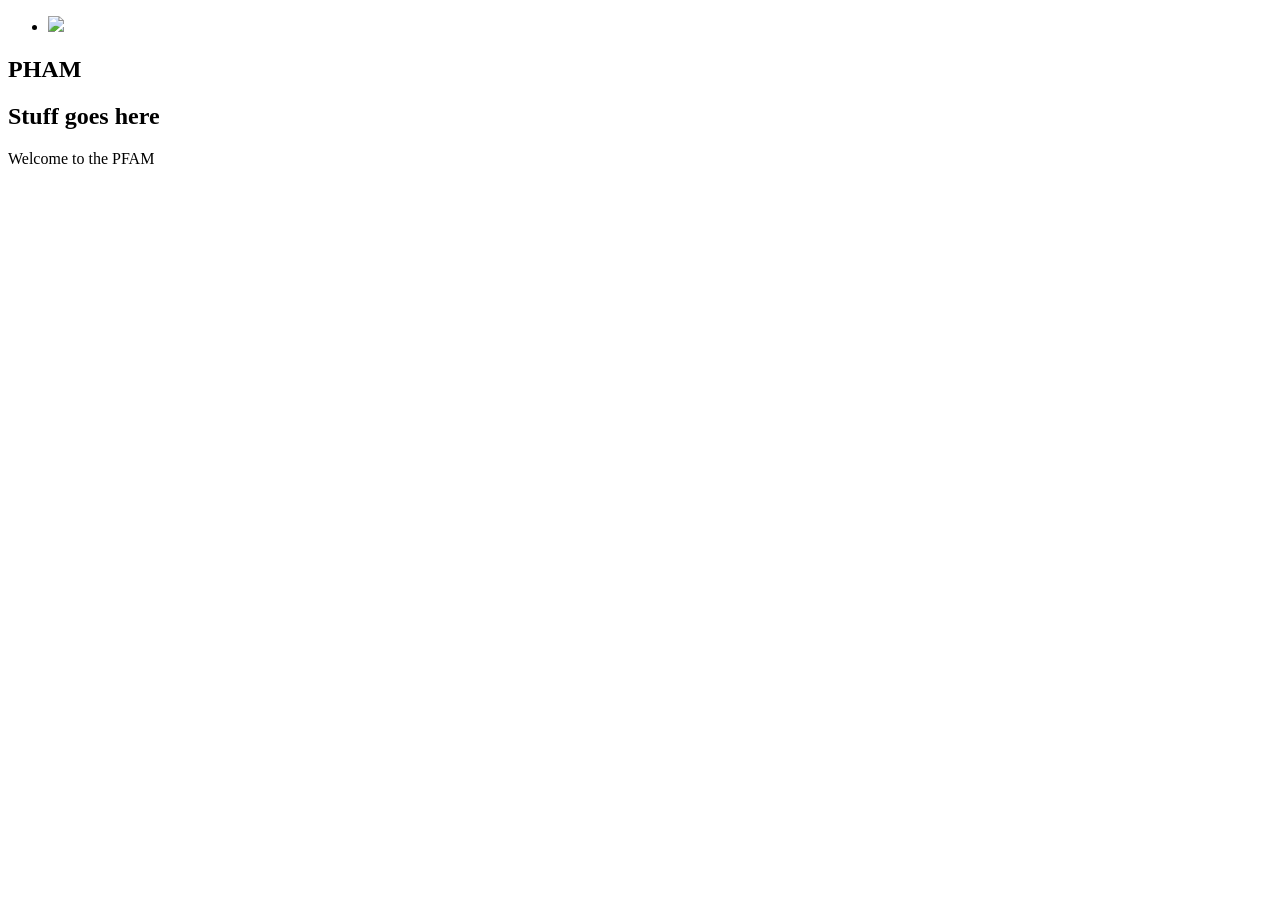
==== backend/static/index.html @ 4adc5c4d "Initial commit" ====
<!doctype html>
<html lang="en">
    <head>
        <meta charset="utf-8">
        <meta name="viewport" content="width=device-width, initial-scale=1">
        <meta name="color-scheme" content="light" />
        
        <title>PHAM</title>

        <script src="https://cdn.jsdelivr.net/npm/alpinejs@3.x.x/dist/cdn.min.js"></script>
        <link rel="stylesheet" href="https://cdn.jsdelivr.net/npm/@picocss/pico@2/css/pico.red.min.css">
        <link href="https://fonts.googleapis.com/css2?family=Material+Symbols+Outlined" rel="stylesheet" />

        <script src="/js/init.js"></script>
        <link rel="stylesheet" href="/css/custom.css" />

    </head>
    <body data-theme="light">
        <div x-data="init()" x-init="loadList" data-theme="light" class="container">
            <nav data-theme="dark">
                <ul>
                    <li><img height="32" src="/img/icon.png" style="height: 32px !important;" /></li>
                </ul>
            </nav>


            <article class="container-fluid" data-theme="light">
                <h1>PHAM</h1>
            </article>
            
            <article>
                <header><h1>Stuff goes here</h1></header>
                
                <p>Welcome to the PFAM</p>
            </article>

    </body>
</html>
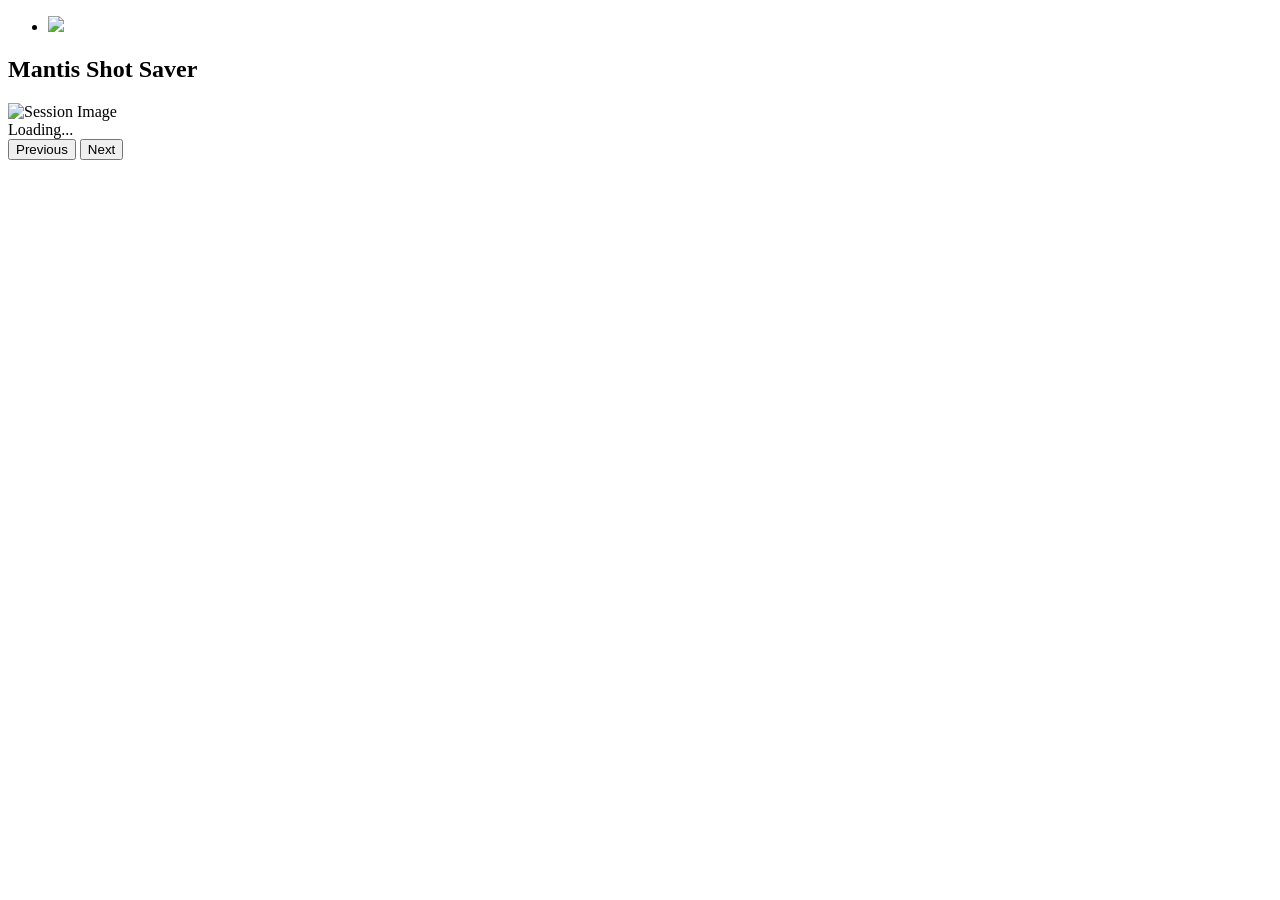
==== commit b56998d7: "base app" ====
--- a/backend/static/index.html
+++ b/backend/static/index.html
@@ -5,10 +5,11 @@
         <meta name="viewport" content="width=device-width, initial-scale=1">
         <meta name="color-scheme" content="light" />
         
-        <title>PHAM</title>
+        <title>Mantis Shot Saver</title>
+        <link rel="icon" type="image/png" href="/img/icon.png">
 
         <script src="https://cdn.jsdelivr.net/npm/alpinejs@3.x.x/dist/cdn.min.js"></script>
-        <link rel="stylesheet" href="https://cdn.jsdelivr.net/npm/@picocss/pico@2/css/pico.red.min.css">
+        <link rel="stylesheet" href="https://cdn.jsdelivr.net/npm/@picocss/pico@2/css/pico.grey.min.css">
         <link href="https://fonts.googleapis.com/css2?family=Material+Symbols+Outlined" rel="stylesheet" />
 
         <script src="/js/init.js"></script>
@@ -25,14 +26,28 @@
 
 
             <article class="container-fluid" data-theme="light">
-                <h1>PHAM</h1>
+                <h1>Mantis Shot Saver</h1>
             </article>
             
             <article>
-                <header><h1>Stuff goes here</h1></header>
-                
-                <p>Welcome to the PFAM</p>
+                <header>
+                    <div x-show="currentSession">
+                        <h2 x-text="new Date(currentSession.date.$date).toLocaleString()"></h2>
+                        <div style="position: relative; display: inline-block;">
+                            <img :src="currentSession.image" alt="Session Image" style="max-width: 100%;">
+                            <template x-for="shot in currentSession.shots" :key="shot.Index">
+                                <div style="position: absolute; width: 10px; height: 10px; background: red; border-radius: 50%; transform: translate(-50%, -50%);"
+                                     :style="{ left: (shot['Position X'] * 100) + '%', top: (shot['Position Y'] * 100) + '%' }">
+                                </div>
+                            </template>
+                        </div>
+                    </div>
+                    <div x-show="!currentSession">Loading...</div>
+                </header>
+                <footer>
+                    <button @click="prevSession" :disabled="skip === 0 && currentIndex === 0">Previous</button>
+                    <button @click="nextSession">Next</button>
+                </footer>
             </article>
-
     </body>
 </html>
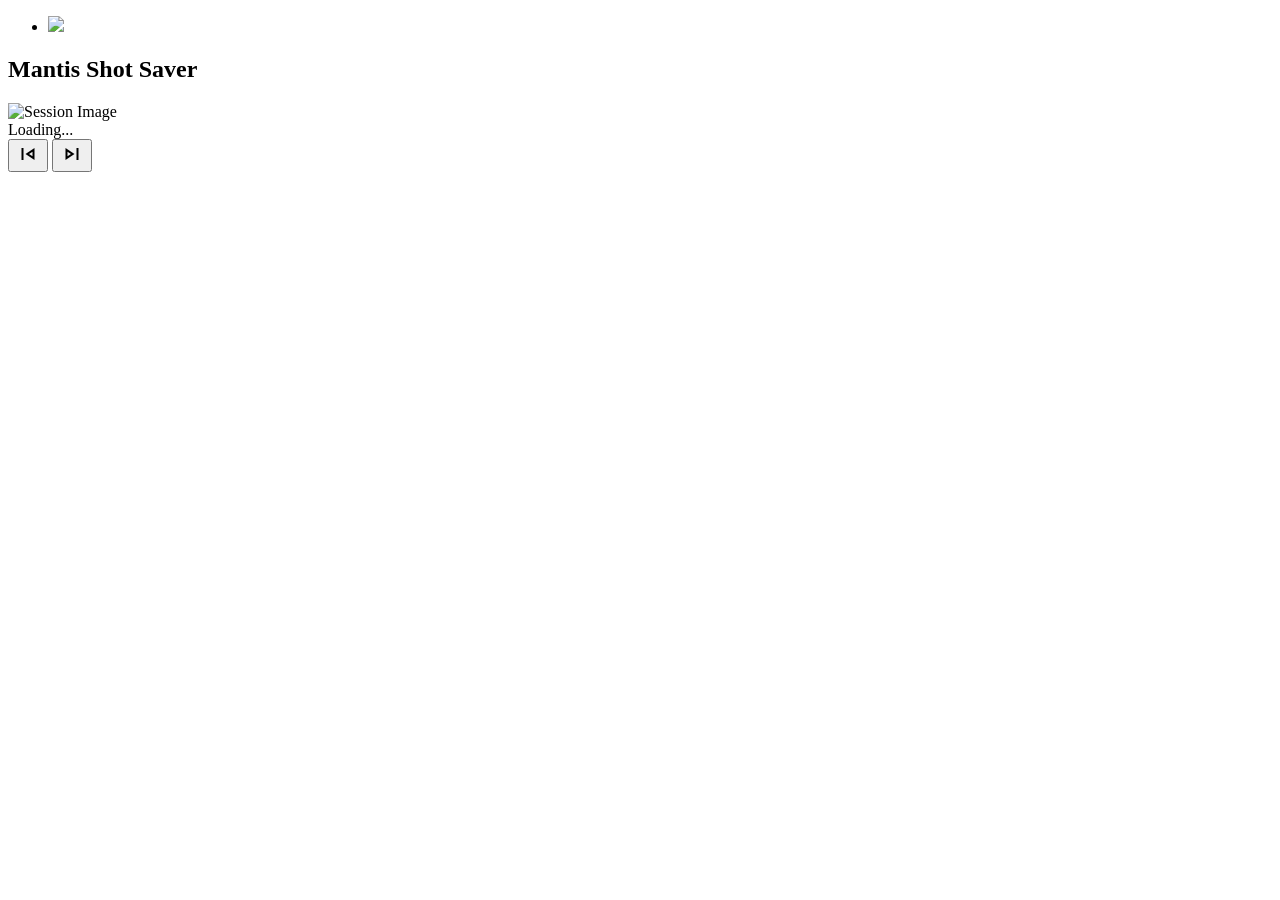
==== commit 5cb07f26: "ux improvements" ====
--- a/backend/static/index.html
+++ b/backend/static/index.html
@@ -33,20 +33,35 @@
                 <header>
                     <div x-show="currentSession">
                         <h2 x-text="new Date(currentSession.date.$date).toLocaleString()"></h2>
-                        <div style="position: relative; display: inline-block;">
-                            <img :src="currentSession.image" alt="Session Image" style="max-width: 100%;">
-                            <template x-for="shot in currentSession.shots" :key="shot.Index">
-                                <div style="position: absolute; width: 10px; height: 10px; background: red; border-radius: 50%; transform: translate(-50%, -50%);"
-                                     :style="{ left: (shot['Position X'] * 100) + '%', top: (shot['Position Y'] * 100) + '%' }">
-                                </div>
-                            </template>
+                        <div class="img-container">
+                            <div class="img-wrapper">
+                                <img :src="currentSession.image" alt="Session Image">
+                                <template x-for="shot in currentSession.shots" :key="shot.Index">
+                                    <div style="position: absolute;" :style="{ left: (shot['Position X'] * 100) + '%', top: (shot['Position Y'] * 100) + '%' }">
+                                        <div style="width: 20px; height: 20px; background: red; color: white; border-radius: 50%; display: flex; align-items: center; justify-content: center; font-size: 10px; font-weight: bold; transform: translate(-50%, -50%); cursor: pointer;"
+                                             x-text="shot.Index">
+                                        </div>
+                                        <div class="shot-label"
+                                             x-text="shot['Time'].toFixed(2)">
+                                        </div>
+                                    </div>
+                                </template>
+                            </div>
                         </div>
                     </div>
                     <div x-show="!currentSession">Loading...</div>
                 </header>
-                <footer>
-                    <button @click="prevSession" :disabled="skip === 0 && currentIndex === 0">Previous</button>
-                    <button @click="nextSession">Next</button>
+                <footer class="nav-footer">
+                    <button @click="prevSession" :disabled="skip === 0 && currentIndex === 0">
+                        <span class="material-symbols-outlined">
+                            skip_previous
+                        </span>
+                    </button>
+                    <button @click="nextSession">
+                        <span class="material-symbols-outlined">
+                            skip_next
+                        </span>
+                    </button>
                 </footer>
             </article>
     </body>
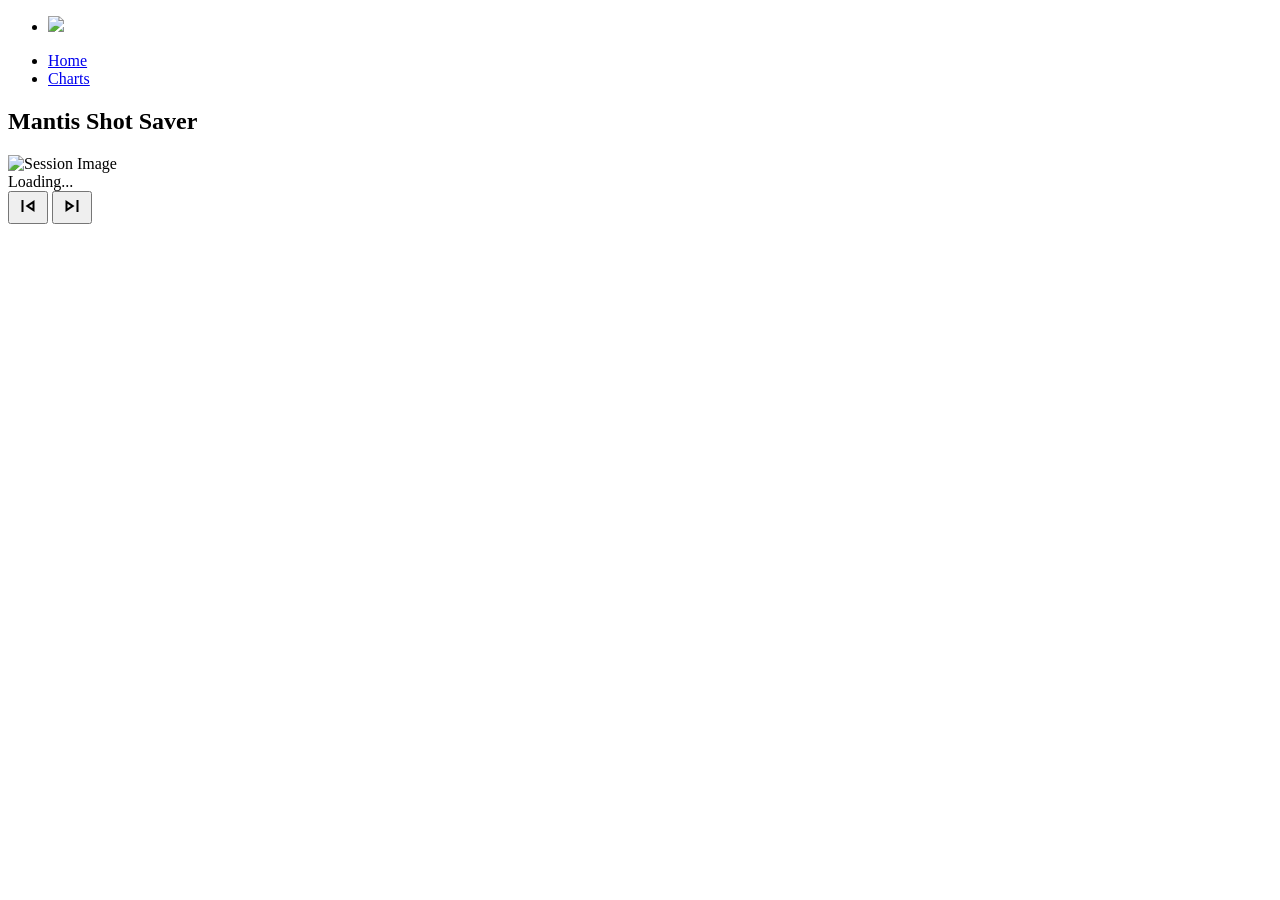
==== commit f0420ed5: "placeholder for analytics" ====
--- a/backend/static/index.html
+++ b/backend/static/index.html
@@ -1,5 +1,5 @@
 <!doctype html>
-<html lang="en">
+<html lang="en" data-theme="dark">
     <head>
         <meta charset="utf-8">
         <meta name="viewport" content="width=device-width, initial-scale=1">
@@ -16,11 +16,15 @@
         <link rel="stylesheet" href="/css/custom.css" />
 
     </head>
-    <body data-theme="light">
+    <body data-theme="dark">
         <div x-data="init()" x-init="loadList" data-theme="light" class="container">
             <nav data-theme="dark">
                 <ul>
                     <li><img height="32" src="/img/icon.png" style="height: 32px !important;" /></li>
+                </ul>
+                <ul>
+                    <li><a href="/">Home</a></li>
+                    <li><a href="/charts.html">Charts</a></li>
                 </ul>
             </nav>
 
@@ -32,7 +36,8 @@
             <article>
                 <header>
                     <div x-show="currentSession">
-                        <h2 x-text="new Date(currentSession.date.$date).toLocaleString()"></h2>
+                        <h2 x-text="currentSession.drill_name"></h2>
+                        <h3 x-text="new Date(currentSession.date.$date).toLocaleString()"></h3>
                         <div class="img-container">
                             <div class="img-wrapper">
                                 <img :src="currentSession.image" alt="Session Image">
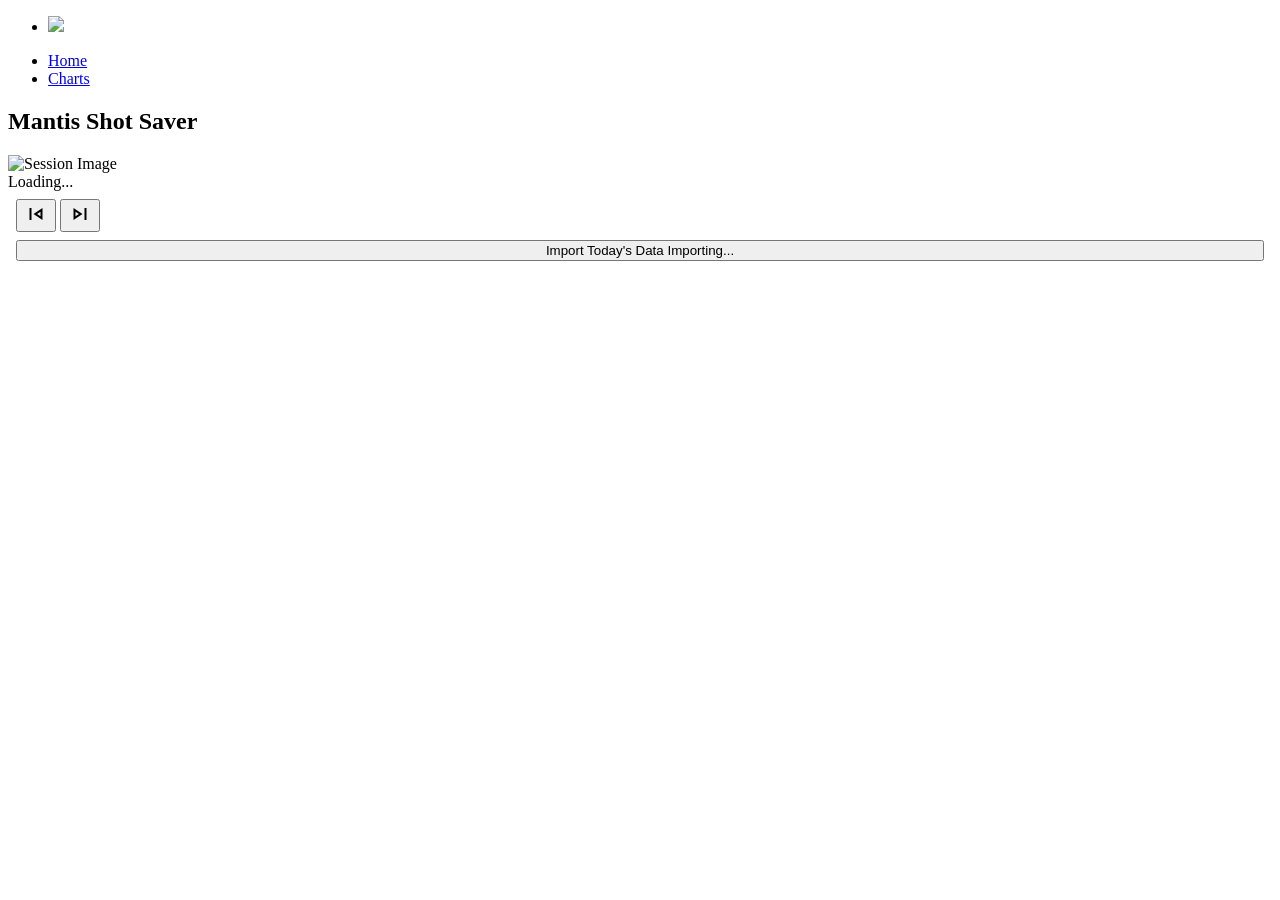
==== commit cef109ec: "fix centering and button to import" ====
--- a/backend/static/index.html
+++ b/backend/static/index.html
@@ -43,7 +43,8 @@
                                 <img :src="currentSession.image" alt="Session Image">
                                 <template x-for="shot in currentSession.shots" :key="shot.Index">
                                     <div style="position: absolute;" :style="{ left: (shot['Position X'] * 100) + '%', top: (shot['Position Y'] * 100) + '%' }">
-                                        <div style="width: 20px; height: 20px; background: red; color: white; border-radius: 50%; display: flex; align-items: center; justify-content: center; font-size: 10px; font-weight: bold; transform: translate(-50%, -50%); cursor: pointer;"
+                                        <div style="width: 20px; height: 20px; color: white; border-radius: 50%; display: flex; align-items: center; justify-content: center; font-size: 10px; font-weight: bold; transform: translate(-50%, -50%); cursor: pointer;"
+                                             :style="{ background: shot.Score === 0 ? 'black' : 'red' }"
                                              x-text="shot.Index">
                                         </div>
                                         <div class="shot-label"
@@ -56,18 +57,29 @@
                     </div>
                     <div x-show="!currentSession">Loading...</div>
                 </header>
+
                 <footer class="nav-footer">
-                    <button @click="prevSession" :disabled="skip === 0 && currentIndex === 0">
-                        <span class="material-symbols-outlined">
-                            skip_previous
-                        </span>
-                    </button>
-                    <button @click="nextSession">
-                        <span class="material-symbols-outlined">
-                            skip_next
-                        </span>
-                    </button>
+                    <div class="grid" style="margin:.5rem;">
+                        <button @click="prevSession" :disabled="skip === 0 && currentIndex === 0">
+                            <span class="material-symbols-outlined">
+                                skip_previous
+                            </span>
+                        </button>
+                        <button @click="nextSession">
+                            <span class="material-symbols-outlined">
+                                skip_next
+                            </span>
+                        </button>
+                    </div>
+
+                    <div class="grid" style="margin:.5rem;">
+                        <button @click="importLastDay" :disabled="importing" style="width: 100%;">
+                            <span x-show="!importing">Import Today's Data</span>
+                            <span x-show="importing" aria-busy="true">Importing...</span>
+                        </button>
+                    </div>
+                    
                 </footer>
-            </article>
+            </article> 
     </body>
 </html>
